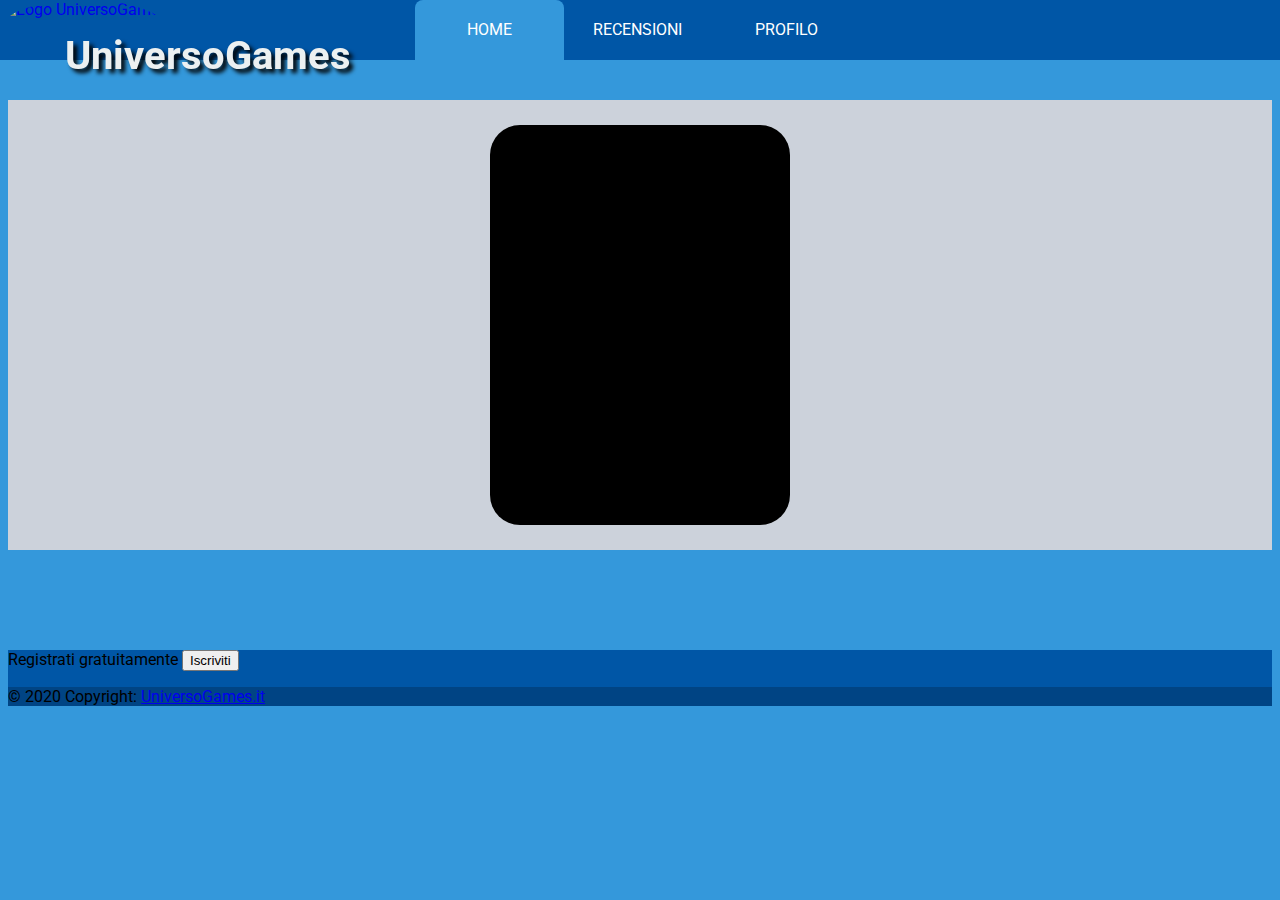
==== ProjectWork/cmsnewsrecensioni/target/classes/static/index.html @ a506a7b6 "Add files via upload" ====
<!DOCTYPE html>
<html lang="it">
  <head>
    <meta charset="UTF-8">
    <meta http-equiv="X-UA-Compatible" content="IE=edge">
    <meta name="viewport" content="width=device-width, initial-scale=1.0">
    <title>UniversoGames</title>
    <script src="https://cdn.jsdelivr.net/npm/@popperjs/core@2.11.5/dist/umd/popper.min.js" integrity="sha384-Xe+8cL9oJa6tN/veChSP7q+mnSPaj5Bcu9mPX5F5xIGE0DVittaqT5lorf0EI7Vk" crossorigin="anonymous"></script>
    <script src="bootstrap.min.js"></script>
    <script src="jquery-3.6.0.min.js"></script>
    <script src="jquery.collapser.min.js"></script>
    <script src="index.js"></script>
    <link href="bootstrap.min.css" rel="stylesheet">
    <link href="main.css" rel="stylesheet">
  </head>
  <body>
    <header>
      <a href="index.html">
        <img class="logoSito" src="images/logo.jpg" alt="Logo UniversoGames" title="Logo UniversoGames">
        <h1>UniversoGames</h1>
      </a>
      <nav>
        <a href="index.html">Home</a>
        <a href="recensioni.html">Recensioni</a>
        <a href="utente.html">Profilo</a>
        <div class="animation start-home"></div>
      </nav>
    </header>
    <main class="container">
      <!-- notizie -->
      <div class="album py-5 bg-light" id="containeroutput">
        <div class="container" id="output">
          <!-- <div class="card">
      			<img src="images/Call of Duty Vanguard 1 - Copertina.jpg" alt="">
            <div class="con-text">
              <h2>Notizia 1</h2>
              <p>categoria <button><a href="#" class="notiziaTitolo" data-id="1">Mostra di pi&ugrave;</a></button></p>
            </div>
      		</div> -->
          <div class="card shadow-sm">
            <img src="images/Call of Duty Vanguard 1 - Copertina.jpg" alt="">
            <div class="card-body">
              <p class="card-text">Notizia 1</a></p>
            </div>
          </div>
        </div>
      </div>
      <!-- dettaglio notizia -->
      <div id="notizia">
        <!-- <a href="#" id="back">Torna indietro</a>
        <h1>Notizia 1</h1>
        <img src="images/Call of Duty Vanguard 1 - Copertina.jpg" alt="">
        <p id="contenutonotizia">contenuto</p>
        <section class="carousel" aria-label="Gallery">
          <ol class="carousel__viewport">
            <li id="carousel__slide1" tabindex="1" class="carousel__slide">
              <img src="images/League of Legends 10.jpg">
              <div class="carousel__snapper"></div>
                <a href="#carousel__slide4" class="carousel__prev">Go to last slide</a>
                <a href="#carousel__slide2" class="carousel__next">Go to next slide</a>
            </li>
            <li id="carousel__slide2" tabindex="2" class="carousel__slide">
              <img src="images/League of Legends 9.jpg">
              <div class="carousel__snapper"></div>
              <a href="#carousel__slide1" class="carousel__prev">Go to previous slide</a>
              <a href="#carousel__slide3" class="carousel__next">Go to next slide</a>
            </li>
            <li id="carousel__slide3" tabindex="3" class="carousel__slide">
              <img src="images/League of Legends 8.jpg">
              <div class="carousel__snapper"></div>
              <a href="#carousel__slide2" class="carousel__prev">Go to previous slide</a>
              <a href="#carousel__slide4" class="carousel__next">Go to next slide</a>
            </li>
            <li id="carousel__slide4" tabindex="4" class="carousel__slide">
              <img src="images/League of Legends 7.jpg">
              <div class="carousel__snapper"></div>
              <a href="#carousel__slide3" class="carousel__prev">Go to previous slide</a>
              <a href="#carousel__slide1" class="carousel__next">Go to first slide</a>
            </li>
          </ol>
          <aside class="carousel__navigation">
            <ol class="carousel__navigation-list">
              <li class="carousel__navigation-item">
                <a href="#carousel__slide1" class="carousel__navigation-button">Go to slide 1</a>
              </li>
              <li class="carousel__navigation-item">
                <a href="#carousel__slide2" class="carousel__navigation-button">Go to slide 2</a>
              </li>
              <li class="carousel__navigation-item">
                <a href="#carousel__slide3" class="carousel__navigation-button">Go to slide 3</a>
              </li>
              <li class="carousel__navigation-item">
                <a href="#carousel__slide4" class="carousel__navigation-button">Go to slide 4</a>
              </li>
            </ol>
          </aside>
        </section>
        <p class="alignright"><span>categoria</span> - <span>data</span> - <span>autore</span></p> -->
      </div>
    </main>
    <footer class="text-center text-white">
      <div class="container p-4 pb-0">
        <section class="">
          <p class="d-flex justify-content-center align-items-center">
            <span class="me-3">Registrati gratuitamente</span>
            <a href="utente.html" >
            <button type="button" class="btn btn-outline-light btn-rounded">
             Iscriviti
            </button>
            </a>
          </p>
        </section>
      </div>
      <div class="text-center p-3 copyright">
        © 2020 Copyright:
        <a class="text-white" href="index.html">UniversoGames.it</a>
      </div>
    </footer>
  </body>
</html>
---- ProjectWork/cmsnewsrecensioni/target/classes/static/main.css ----
/*template*/
@import url('https://fonts.googleapis.com/css2?family=Roboto&display=swap');
*{
  box-sizing: border-box;
  -webkit-box-sizing: border-box;
  -moz-box-sizing: border-box;
}
body{
  font-family: 'Roboto', sans-serif;
  -webkit-font-smoothing: antialiased;
	font-size: 16px;
	background:#3498db;
}
header nav{
	position: relative;
	width: 450px;
	height: 60px;
	font-size: 0;
}
header nav a{
	line-height: 60px;
	height: 100%;
	font-size: 16px;
	display: inline-block;
	position: relative;
	z-index: 1;
	text-decoration: none;
	text-transform: uppercase;
	text-align: center;
	color: rgb(255,255,255);
	cursor: pointer;
}
header nav .animation{
	position: absolute;
	height: 100%;
	top: 0;
	z-index: 0;
	transition: all .5s ease 0s;
	border-radius: 8px 8px 0 0;
}
header nav a:nth-child(1),header nav a:nth-child(2),header nav a:nth-child(3){
	width: 33%;
}
header nav .start-home,header nav a:nth-child(1):hover~.animation{
	width: 33%;
	left: 0;
	background-color: #3498db;
}
header nav .start-recensioni,header nav a:nth-child(2):hover~.animation{
	width: 33%;
	left: 33%;
	background-color: #3498db;
}
header nav .start-profilo,header nav a:nth-child(3):hover~.animation{
	width: 33%;
	left: 66%;
	background-color: #3498db;
}
header{
	position: fixed;
	top: 0px;
	left: 0px;
  width: 100%;
  height: 60px;
  background: #0056A6;
  z-index: 9999;
}
header .logoSito{
	position: fixed;
	top: 0px;
	left: 0px;
  height: 60px;
  border-radius: 90%;
  z-index: 9999;
}
header h1{
	position: fixed;
	top: 5px;
	left: 65px;
	font-size: 40px;
	color: #ecf0f1;
	text-shadow: 4px 4px 4px #000000;
  z-index: 9999;
}
header nav{
	position: fixed;
	top: 0px;
	left: 50%;
	-ms-transform: translateX(-50%);
	transform: translateX(-50%);
  z-index: 9999;
}
.container{
	margin-top: 100px;
}
footer{
  background-color: #0056A6;
}
.copyright{
  background-color: rgba(0, 0, 0, 0.2);
}
/*notizie*/
#containeroutput{
  border-radius: 30px;
  background-color: #ccd2db !important;
}
.container#output{
  display: flex;
  flex-direction: row;
  flex-wrap: wrap;
  justify-content: space-around;
  align-content: space-around;
  align-items: stretch;
  margin-top: 0;
  background-color: #ccd2db;
}
.card{
  width: 300px;
  height: 400px;
  margin: 25px;
  background: #000;
  border-radius: 30px;
  overflow: hidden;
  position: relative;
  display: flex;
  align-items: center;
  justify-content: center;
  cursor: pointer;
  transition: all .25s ease;
  backface-visibility: hidden;
}
.card:hover{
  transform: scale(.9);
}
.card:hover:after{
  height: 280px;
}
.card:hover .con-text p{
  margin-bottom: Opx;
  opacity: 1;
}
.card:hover img{
  filter: brightness(40%) blur(3px);
  transform: scale(1.25) ;
}
.card:hover .ul{
  transform: translate(0);
  opacity: 1;
}
.card:after{
  width: 100%;
  content: '';
  left: 0px;
  bottom: Opx;
  height: 150px;
  position: absolute;
  z-index: 20;
  transition: all .25s ease;
}
.card img{
  height: 100%;
  z-index: 10;
  transition: all .25s ease;
  filter: brightness(40%);
}
.card .con-text{
  z-index: 30;
  position: absolute;
  bottom: Opx;
  color: #fff;
  padding: 20px;
  padding-bottom: 30px;
}
.card .con-text p{
  font-size:.8rem;
  opacity: 0;
  margin-bottom:-170px;
  transition: all .25s ease;
  display: flex;
  align-items: center;
  justify-content: flex-end;
  flex-direction: column;
}
.card .con-text p button{
  padding: 7px 17px;
  border-radius:12px;
  background: transparent;
  border: 2px solid #fff;
  color: #fff;
  margin-top: 10px;
  margin-left: auto;
  cursor: pointer;
  transition: all .25s ease;
  font-family: poppins;
  font-size:.75rem;
  outline: none;
}
.card .con-text p button:hover{
  background: #fff;
  color: #000;
}
img{
  max-width: 100%;
  object-fit: cover;
}
#notizia img{
	width: 100%;
}
.carousel img{
	width: auto;
	height: auto;
	max-height: 100%;
	max-width: 100%;
	position: relative;
	top: 50%;
	left: 50%;
	-ms-transform: translateX(-50%) translateY(-50%);
  transform: translateX(-50%) translateY(-50%);
}
.alignright{
	text-align: right;
}
/*carosello*/
@keyframes tonext{
  75%{
    left: 0;
  }
  95%{
    left: 100%;
  }
  98%{
    left: 100%;
  }
  99%{
    left: 0;
  }
}
@keyframes tostart{
  75%{
    left: 0;
  }
  95%{
    left: -300%;
  }
  98%{
    left: -300%;
  }
  99%{
    left: 0;
  }
}
@keyframes snap{
  96%{
    scroll-snap-align: center;
  }
  97%{
    scroll-snap-align: none;
  }
  99%{
    scroll-snap-align: none;
  }
  100%{
    scroll-snap-align: center;
  }
}
.carousel,.carousel__viewport{
  scrollbar-color: transparent transparent;
  scrollbar-width: 0px;
	 -ms-overflow-style: none;
}
.carousel::-webkit-scrollbar,.carousel__viewport::-webkit-scrollbar{
  width: 0;
}
.carousel::-webkit-scrollbar-trackz,.carousel__viewport::-webkit-scrollbar-trackz{
  background: transparent;
}
.carousel::-webkit-scrollbar-thumb,.carousel__viewport::-webkit-scrollbar-thumb{
  background: transparent;
  border: none;
}
.carousel{
  position: relative;
  padding-top: 75%;
  filter: drop-shadow(0 0 10px #0003);
  perspective: 100px;
}
.carousel ol,.carousel li{
  list-style: none;
  margin: 0;
  padding: 0;
}
.carousel__viewport{
  position: absolute;
  top: 0;
  right: 0;
  bottom: 0;
  left: 0;
  display: flex;
  overflow-x: scroll;
  counter-reset: item;
  scroll-behavior: smooth;
  scroll-snap-type: x mandatory;
}
.carousel__slide{
  position: relative;
  flex: 0 0 100%;
  width: 100%;
  counter-increment: item;
}
.carousel__snapper{
  position: absolute;
  top: 0;
  left: 0;
  width: 100%;
  height: 100%;
  scroll-snap-align: center;
}
@media (hover: hover){
  .carousel__snapper{
    animation-name: tonext,snap;
    animation-timing-function: ease;
    animation-duration: 4s;
    animation-iteration-count: infinite;
  }
  .carousel__slide:last-child .carousel__snapper{
    animation-name: tostart,snap;
  }
}
@media (prefers-reduced-motion: reduce){
  .carousel__snapper{
    animation-name: none;
  }
}
.carousel:hover .carousel__snapper,.carousel:focus-within .carousel__snapper{
  animation-name: none;
}
.carousel__navigation{
  position: absolute;
  right: 0;
  bottom: 0;
  left: 0;
  text-align: center;
}
.carousel__navigation-list,.carousel__navigation-item{
  display: inline-block;
}
.carousel__navigation-button{
  display: inline;
  width: 1.5rem;
  height: 1.5rem;
  background-color: #333;
  background-clip: content-box;
  border: 0.25rem solid transparent;
  border-radius: 80%;
  font-size: 0;
  transition: transform 0.1s;
}
.carousel::before,.carousel::after,.carousel__prev,.carousel__next{
  position: absolute;
  top: 0;
  margin-top: 37.5%;
  width: 4rem;
  height: 4rem;
  transform: translateY(-50%);
  border-radius: 50%;
  font-size: 0;
  outline: 0;
}
.carousel::before,.carousel__prev{
  left: -1rem;
}
.carousel::after,.carousel__next{
  right: -1rem;
}
.carousel::before,.carousel::after{
  content: '';
  z-index: 1;
  background-color: #333;
  background-size: 1.5rem 1.5rem;
  background-repeat: no-repeat;
  background-position: center center;
  color: #fff;
  line-height: 4rem;
  text-align: center;
  pointer-events: none;
}
.carousel::before{
  background-image: url("data:image/svg+xml,%3Csvg viewBox='0 0 100 100' xmlns='http://www.w3.org/2000/svg'%3E%3Cpolygon points='0,50 80,100 80,0' fill='%23fff'/%3E%3C/svg%3E");
}
.carousel::after{
  background-image: url("data:image/svg+xml,%3Csvg viewBox='0 0 100 100' xmlns='http://www.w3.org/2000/svg'%3E%3Cpolygon points='100,50 20,100 20,0' fill='%23fff'/%3E%3C/svg%3E");
}
/*login singin*/
.flex-container{
  display: flex;
  flex-direction: row;
  flex-wrap: wrap;
  justify-content: space-around;
  align-content: space-around;
  align-items: stretch;
}
.card.text-center{
  width: 350px;
  margin: 25px;
}
.loginsingin input{
  width: 300px;
  height: 30px;
}
.loginsinginButton{
  width: 100px;
  height: 40px;
}
button {
	border-radius: revert;
	appearance: auto;
	-webkit-appearance: auto;
}
/*gestione notizie recensioni*/
textarea{
	min-height: 100px;
	width: 100%;
}
.gestione img{
	width: auto;
	height: auto;
	max-width: 100px;
	max-height: 100px;
}
/*tabella gestione notizie recensioni*/
.table-wrapper{
  margin: 10px 0px 70px;
  box-shadow: 0px 35px 50px rgba( 0,0,0,0.2 );
}
.fl-table{
  border-radius: 5px;
  font-weight: normal;
  border: none;
  border-collapse: collapse;
  width: 100%;
  max-width: 100%;
  background-color: white;
}
.fl-table td,.fl-table th{
  text-align: center;
  padding: 8px;
}
.fl-table td{
  border-right: 1px solid #f8f8f8;
}
.fl-table thead th{
  color: #ffffff;
  background:#324960;
}
.fl-table thead th:nth-child(odd){
  color: #ffffff;
  background: #324960;
}
.fl-table tr:nth-child(even){
  background: #e2e1e1;
}
@media (max-width: 767px){
  .fl-table{
    display: block;
    width: 100%;
  }
  .table-wrapper:before{
    content: "Scroll horizontally >";
    display: block;
    text-align: right;
    color: white;
    padding: 0 0 10px;
  }
  .fl-table thead,.fl-table tbody,.fl-table thead th{
    display: block;
  }
  .fl-table thead th:last-child{
    border-bottom: none;
  }
  .fl-table thead{
    float: left;
  }
  .fl-table tbody{
    width: auto;
    position: relative;
    overflow-x: auto;
  }
  .fl-table td,.fl-table th{
    padding: 20px .625em .625em .625em;
    height: 60px;
    vertical-align: middle;
    box-sizing: border-box;
    overflow-x: hidden;
    overflow-y: auto;
    width: 120px;
    text-overflow: ellipsis;
  }
  .fl-table thead th{
    text-align: left;
    border-bottom: 1px solid #f7f7f9;
  }
  .fl-table tbody tr{
    display: table-cell;
  }
  .fl-table tbody tr:nth-child(odd){
    background: none;
  }
  .fl-table tr:nth-child(even){
    background: transparent;
  }
  .fl-table tr td:nth-child(odd){
    background: #F8F8F8;
    border-right: 1px solid #E6E4E4;
  }
  .fl-table tr td:nth-child(even){
    border-right: 1px solid #E6E4E4;
  }
  .fl-table tbody td{
    display: block;
    text-align: center;
  }
}
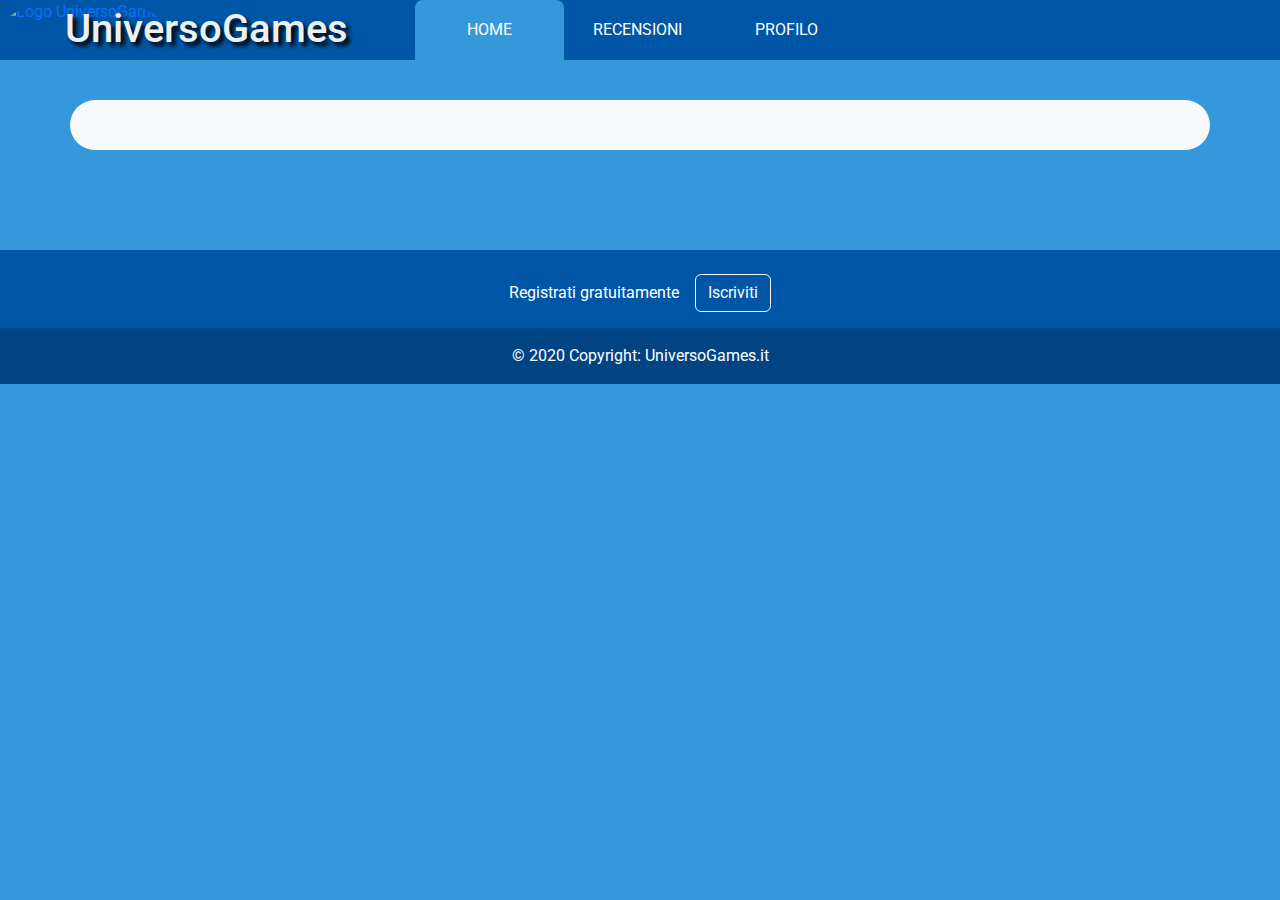
==== commit b1a3b19b: "Add files via upload" ====
--- a/ProjectWork/cmsnewsrecensioni/target/classes/static/index.html
+++ b/ProjectWork/cmsnewsrecensioni/target/classes/static/index.html
@@ -6,12 +6,12 @@
     <meta name="viewport" content="width=device-width, initial-scale=1.0">
     <title>UniversoGames</title>
     <script src="https://cdn.jsdelivr.net/npm/@popperjs/core@2.11.5/dist/umd/popper.min.js" integrity="sha384-Xe+8cL9oJa6tN/veChSP7q+mnSPaj5Bcu9mPX5F5xIGE0DVittaqT5lorf0EI7Vk" crossorigin="anonymous"></script>
-    <script src="bootstrap.min.js"></script>
-    <script src="jquery-3.6.0.min.js"></script>
-    <script src="jquery.collapser.min.js"></script>
-    <script src="index.js"></script>
-    <link href="bootstrap.min.css" rel="stylesheet">
-    <link href="main.css" rel="stylesheet">
+    <script src="script/bootstrap.min.js"></script>
+    <script src="script/jquery-3.6.0.min.js"></script>
+    <script src="script/jquery.collapser.min.js"></script>
+    <script src="script/index.js"></script>
+    <link href="style/bootstrap.min.css" rel="stylesheet">
+    <link href="style/main.css" rel="stylesheet">
   </head>
   <body>
     <header>
@@ -22,7 +22,7 @@
       <nav>
         <a href="index.html">Home</a>
         <a href="recensioni.html">Recensioni</a>
-        <a href="utente.html">Profilo</a>
+        <a href="gestione.html">Profilo</a>
         <div class="animation start-home"></div>
       </nav>
     </header>
@@ -34,7 +34,7 @@
       			<img src="images/Call of Duty Vanguard 1 - Copertina.jpg" alt="">
             <div class="con-text">
               <h2>Notizia 1</h2>
-              <p>categoria <button><a href="#" class="notiziaTitolo" data-id="1">Mostra di pi&ugrave;</a></button></p>
+              <p>categoria <button><a href="#" class="notiziaTitolo" data-id="1"><button>Mostra di pi&ugrave;</button></a></button></p>
             </div>
       		</div> -->
           <div class="card shadow-sm">
@@ -46,55 +46,57 @@
         </div>
       </div>
       <!-- dettaglio notizia -->
-      <div id="notizia">
-        <!-- <a href="#" id="back">Torna indietro</a>
+      <div id="notizia" class="bg-light">
+        <!-- <a href="index.html" id="back">Torna indietro</a>
         <h1>Notizia 1</h1>
         <img src="images/Call of Duty Vanguard 1 - Copertina.jpg" alt="">
         <p id="contenutonotizia">contenuto</p>
-        <section class="carousel" aria-label="Gallery">
-          <ol class="carousel__viewport">
-            <li id="carousel__slide1" tabindex="1" class="carousel__slide">
-              <img src="images/League of Legends 10.jpg">
-              <div class="carousel__snapper"></div>
-                <a href="#carousel__slide4" class="carousel__prev">Go to last slide</a>
-                <a href="#carousel__slide2" class="carousel__next">Go to next slide</a>
-            </li>
-            <li id="carousel__slide2" tabindex="2" class="carousel__slide">
-              <img src="images/League of Legends 9.jpg">
-              <div class="carousel__snapper"></div>
-              <a href="#carousel__slide1" class="carousel__prev">Go to previous slide</a>
-              <a href="#carousel__slide3" class="carousel__next">Go to next slide</a>
-            </li>
-            <li id="carousel__slide3" tabindex="3" class="carousel__slide">
-              <img src="images/League of Legends 8.jpg">
-              <div class="carousel__snapper"></div>
-              <a href="#carousel__slide2" class="carousel__prev">Go to previous slide</a>
-              <a href="#carousel__slide4" class="carousel__next">Go to next slide</a>
-            </li>
-            <li id="carousel__slide4" tabindex="4" class="carousel__slide">
-              <img src="images/League of Legends 7.jpg">
-              <div class="carousel__snapper"></div>
-              <a href="#carousel__slide3" class="carousel__prev">Go to previous slide</a>
-              <a href="#carousel__slide1" class="carousel__next">Go to first slide</a>
-            </li>
-          </ol>
-          <aside class="carousel__navigation">
-            <ol class="carousel__navigation-list">
-              <li class="carousel__navigation-item">
-                <a href="#carousel__slide1" class="carousel__navigation-button">Go to slide 1</a>
+        <div class="wrappercarosel">
+          <section class="carousel" aria-label="Gallery">
+            <ol class="carousel__viewport">
+              <li id="carousel__slide1" tabindex="1" class="carousel__slide">
+                <img src="images/League of Legends 10.jpg">
+                <div class="carousel__snapper"></div>
+                  <a href="#carousel__slide4" class="carousel__prev">Go to last slide</a>
+                  <a href="#carousel__slide2" class="carousel__next">Go to next slide</a>
               </li>
-              <li class="carousel__navigation-item">
-                <a href="#carousel__slide2" class="carousel__navigation-button">Go to slide 2</a>
+              <li id="carousel__slide2" tabindex="2" class="carousel__slide">
+                <img src="images/League of Legends 9.jpg">
+                <div class="carousel__snapper"></div>
+                <a href="#carousel__slide1" class="carousel__prev">Go to previous slide</a>
+                <a href="#carousel__slide3" class="carousel__next">Go to next slide</a>
               </li>
-              <li class="carousel__navigation-item">
-                <a href="#carousel__slide3" class="carousel__navigation-button">Go to slide 3</a>
+              <li id="carousel__slide3" tabindex="3" class="carousel__slide">
+                <img src="images/League of Legends 8.jpg">
+                <div class="carousel__snapper"></div>
+                <a href="#carousel__slide2" class="carousel__prev">Go to previous slide</a>
+                <a href="#carousel__slide4" class="carousel__next">Go to next slide</a>
               </li>
-              <li class="carousel__navigation-item">
-                <a href="#carousel__slide4" class="carousel__navigation-button">Go to slide 4</a>
+              <li id="carousel__slide4" tabindex="4" class="carousel__slide">
+                <img src="images/League of Legends 7.jpg">
+                <div class="carousel__snapper"></div>
+                <a href="#carousel__slide3" class="carousel__prev">Go to previous slide</a>
+                <a href="#carousel__slide1" class="carousel__next">Go to first slide</a>
               </li>
             </ol>
-          </aside>
-        </section>
+            <aside class="carousel__navigation">
+              <ol class="carousel__navigation-list">
+                <li class="carousel__navigation-item">
+                  <a href="#carousel__slide1" class="carousel__navigation-button">Go to slide 1</a>
+                </li>
+                <li class="carousel__navigation-item">
+                  <a href="#carousel__slide2" class="carousel__navigation-button">Go to slide 2</a>
+                </li>
+                <li class="carousel__navigation-item">
+                  <a href="#carousel__slide3" class="carousel__navigation-button">Go to slide 3</a>
+                </li>
+                <li class="carousel__navigation-item">
+                  <a href="#carousel__slide4" class="carousel__navigation-button">Go to slide 4</a>
+                </li>
+              </ol>
+            </aside>
+          </section>
+        </div>
         <p class="alignright"><span>categoria</span> - <span>data</span> - <span>autore</span></p> -->
       </div>
     </main>
--- a/ProjectWork/cmsnewsrecensioni/target/classes/static/style/main.css
+++ b/ProjectWork/cmsnewsrecensioni/target/classes/static/style/main.css
@@ -0,0 +1,700 @@
+/*template*/
+@import url('https://fonts.googleapis.com/css2?family=Roboto&display=swap');
+*{
+  box-sizing: border-box;
+  -webkit-box-sizing: border-box;
+  -moz-box-sizing: border-box;
+}
+body{
+  font-family: 'Roboto', sans-serif;
+  -webkit-font-smoothing: antialiased;
+	font-size: 16px;
+	background:#3498db;
+}
+a{
+  text-decoration: none;
+}
+header nav{
+	position: relative;
+	width: 450px;
+	height: 60px;
+	font-size: 0;
+}
+header nav a{
+	line-height: 60px;
+	height: 100%;
+	font-size: 16px;
+	display: inline-block;
+	position: relative;
+	z-index: 1;
+	text-decoration: none;
+	text-transform: uppercase;
+	text-align: center;
+	color: rgb(255,255,255);
+	cursor: pointer;
+}
+header nav .animation{
+	position: absolute;
+	height: 100%;
+	top: 0;
+	z-index: 0;
+	transition: all .5s ease 0s;
+	border-radius: 8px 8px 0 0;
+}
+header nav a:nth-child(1),header nav a:nth-child(2),header nav a:nth-child(3){
+	width: 33%;
+}
+header nav .start-home,header nav a:nth-child(1):hover~.animation{
+	width: 33%;
+	left: 0;
+	background-color: #3498db;
+}
+header nav .start-recensioni,header nav a:nth-child(2):hover~.animation{
+	width: 33%;
+	left: 33%;
+	background-color: #3498db;
+}
+header nav .start-profilo,header nav a:nth-child(3):hover~.animation{
+	width: 33%;
+	left: 66%;
+	background-color: #3498db;
+}
+header{
+	position: fixed;
+	top: 0px;
+	left: 0px;
+  width: 100%;
+  height: 60px;
+  background: #0056A6;
+  z-index: 9999;
+}
+header .logoSito{
+	position: fixed;
+	top: 0px;
+	left: 0px;
+  height: 60px;
+  border-radius: 90%;
+  z-index: 9999;
+}
+header h1{
+	position: fixed;
+	top: 5px;
+	left: 65px;
+	font-size: 40px;
+	color: #ecf0f1;
+	text-shadow: 4px 4px 4px #000000;
+  z-index: 9999;
+}
+@media (max-width: 1150px) {
+  header h1{
+    display: none;
+  }
+}
+header nav{
+	position: fixed;
+	top: 0px;
+	left: 50%;
+	-ms-transform: translateX(-50%);
+	transform: translateX(-50%);
+  z-index: 9999;
+}
+.container{
+	margin-top: 100px;
+}
+footer{
+  background-color: #0056A6;
+}
+.copyright{
+  background-color: rgba(0, 0, 0, 0.2);
+}
+/*notizie*/
+#containeroutput{
+  border-radius: 30px;
+  background-color: #ccd2db;
+}
+.container#output{
+  display: flex;
+  flex-direction: row;
+  flex-wrap: wrap;
+  justify-content: space-around;
+  align-content: space-around;
+  align-items: stretch;
+  margin-top: 0;
+}
+.py-5{
+  padding-top: 0 !important;
+  padding-bottom: 0 !important;
+}
+.container{
+  padding-right: 0;
+  padding-left: 0;
+}
+.card{
+  width: 300px;
+  height: 400px;
+  margin: 25px;
+  background: #000;
+  border-radius: 30px;
+  overflow: hidden;
+  position: relative;
+  display: flex;
+  align-items: center;
+  justify-content: center;
+  cursor: pointer;
+  transition: all .25s ease;
+  backface-visibility: hidden;
+}
+.card:hover{
+  transform: scale(.9);
+}
+.card:hover:after{
+  height: 280px;
+}
+.card:hover .con-text p{
+  margin-bottom: Opx;
+  opacity: 1;
+}
+.card:hover img{
+  filter: brightness(40%) blur(3px);
+  transform: scale(1.25) ;
+}
+.card:hover .ul{
+  transform: translate(0);
+  opacity: 1;
+}
+.card:after{
+  width: 100%;
+  content: '';
+  left: 0px;
+  bottom: Opx;
+  height: 150px;
+  position: absolute;
+  z-index: 20;
+  transition: all .25s ease;
+}
+.card img{
+  height: 100%;
+  z-index: 10;
+  transition: all .25s ease;
+  filter: brightness(40%);
+}
+.card .con-text{
+  z-index: 30;
+  position: absolute;
+  bottom: Opx;
+  color: #fff;
+  padding: 20px;
+  padding-bottom: 30px;
+}
+.card .con-text p{
+  opacity: 0;
+  transition: all .25s ease;
+  display: flex;
+  align-items: center;
+  justify-content: flex-end;
+  flex-direction: column;
+}
+.card .con-text p button{
+  padding: 7px 17px;
+  border-radius:12px;
+  background: transparent;
+  border: 2px solid #fff;
+  color: #fff;
+  margin-top: 10px;
+  margin-left: auto;
+  cursor: pointer;
+  transition: all .25s ease;
+  outline: none;
+}
+.card .con-text p button:hover{
+  background: #fff;
+  color: #000;
+}
+img{
+  max-width: 100%;
+  object-fit: cover;
+}
+#notizia{
+  border-radius: 30px;
+  padding: 25px;
+}
+#notizia h1{
+  text-align: center;
+}
+#notizia img{
+	width: 350px;
+  margin: 25px auto;
+  display: block;
+}
+.wrappercarosel{
+  max-width: 350px;
+  margin: auto;
+}
+.carousel img{
+	width: auto;
+	height: auto;
+	max-height: 100%;
+	max-width: 100%;
+	position: relative;
+	top: 50%;
+	left: 50%;
+	-ms-transform: translateX(-50%) translateY(-50%);
+  transform: translateX(-50%) translateY(-50%);
+}
+.alignright{
+	text-align: right;
+}
+/*carosello*/
+@keyframes tonext{
+  75%{
+    left: 0;
+  }
+  95%{
+    left: 100%;
+  }
+  98%{
+    left: 100%;
+  }
+  99%{
+    left: 0;
+  }
+}
+@keyframes tostart{
+  75%{
+    left: 0;
+  }
+  95%{
+    left: -300%;
+  }
+  98%{
+    left: -300%;
+  }
+  99%{
+    left: 0;
+  }
+}
+@keyframes snap{
+  96%{
+    scroll-snap-align: center;
+  }
+  97%{
+    scroll-snap-align: none;
+  }
+  99%{
+    scroll-snap-align: none;
+  }
+  100%{
+    scroll-snap-align: center;
+  }
+}
+.carousel,.carousel__viewport{
+  scrollbar-color: transparent transparent;
+  scrollbar-width: 0px;
+	 -ms-overflow-style: none;
+}
+.carousel::-webkit-scrollbar,.carousel__viewport::-webkit-scrollbar{
+  width: 0;
+}
+.carousel::-webkit-scrollbar-trackz,.carousel__viewport::-webkit-scrollbar-trackz{
+  background: transparent;
+}
+.carousel::-webkit-scrollbar-thumb,.carousel__viewport::-webkit-scrollbar-thumb{
+  background: transparent;
+  border: none;
+}
+.carousel{
+  position: relative;
+  padding-top: 75%;
+  filter: drop-shadow(0 0 10px #0003);
+  perspective: 100px;
+}
+.carousel ol,.carousel li{
+  list-style: none;
+  margin: 0;
+  padding: 0;
+}
+.carousel__viewport{
+  position: absolute;
+  top: 0;
+  right: 0;
+  bottom: 0;
+  left: 0;
+  display: flex;
+  overflow-x: scroll;
+  counter-reset: item;
+  scroll-behavior: smooth;
+  scroll-snap-type: x mandatory;
+}
+.carousel__slide{
+  position: relative;
+  flex: 0 0 100%;
+  width: 100%;
+  counter-increment: item;
+}
+.carousel__snapper{
+  position: absolute;
+  top: 0;
+  left: 0;
+  width: 100%;
+  height: 100%;
+  scroll-snap-align: center;
+}
+@media (hover: hover){
+  .carousel__snapper{
+    animation-name: tonext,snap;
+    animation-timing-function: ease;
+    animation-duration: 4s;
+    animation-iteration-count: infinite;
+  }
+  .carousel__slide:last-child .carousel__snapper{
+    animation-name: tostart,snap;
+  }
+}
+@media (prefers-reduced-motion: reduce){
+  .carousel__snapper{
+    animation-name: none;
+  }
+}
+.carousel:hover .carousel__snapper,.carousel:focus-within .carousel__snapper{
+  animation-name: none;
+}
+.carousel__navigation{
+  position: absolute;
+  right: 0;
+  bottom: 0;
+  left: 0;
+  text-align: center;
+}
+.carousel__navigation-list,.carousel__navigation-item{
+  display: inline-block;
+}
+.carousel__navigation-button{
+  display: inline;
+  width: 1.5rem;
+  height: 1.5rem;
+  background-color: #333;
+  background-clip: content-box;
+  border: 0.25rem solid transparent;
+  border-radius: 80%;
+  font-size: 0;
+  transition: transform 0.1s;
+}
+.carousel::before,.carousel::after,.carousel__prev,.carousel__next{
+  position: absolute;
+  top: 0;
+  margin-top: 37.5%;
+  width: 4rem;
+  height: 4rem;
+  transform: translateY(-50%);
+  border-radius: 50%;
+  font-size: 0;
+  outline: 0;
+}
+.carousel::before,.carousel__prev{
+  left: -1rem;
+}
+.carousel::after,.carousel__next{
+  right: -1rem;
+}
+.carousel::before,.carousel::after{
+  content: '';
+  z-index: 1;
+  background-color: #333;
+  background-size: 1.5rem 1.5rem;
+  background-repeat: no-repeat;
+  background-position: center center;
+  color: #fff;
+  line-height: 4rem;
+  text-align: center;
+  pointer-events: none;
+}
+.carousel::before{
+  background-image: url("data:image/svg+xml,%3Csvg viewBox='0 0 100 100' xmlns='http://www.w3.org/2000/svg'%3E%3Cpolygon points='0,50 80,100 80,0' fill='%23fff'/%3E%3C/svg%3E");
+}
+.carousel::after{
+  background-image: url("data:image/svg+xml,%3Csvg viewBox='0 0 100 100' xmlns='http://www.w3.org/2000/svg'%3E%3Cpolygon points='100,50 20,100 20,0' fill='%23fff'/%3E%3C/svg%3E");
+}
+/*recensioni*/
+.bg-body.rounded{
+  border-radius: 30px !important;
+  padding: 25px !important;
+}
+/*login singin*/
+.login-wrap{
+	margin: 0;
+	color: #6a6f8c;
+	background: #c8c8c8;
+}
+.clearfix:after,.clearfix:before{
+  content: '';
+  display: table;
+}
+.clearfix:after{
+  clear: both;
+  display: block;
+}
+.login-wrap{
+	width: 100%;
+	margin: auto;
+	max-width: 525px;
+	min-height: 670px;
+	position: relative;
+	background: url(https://spacenerd.it/wp-content/uploads/2021/03/videogames-controller-1920x1080-1.jpg) no-repeat center;
+	box-shadow: 0 12px 15px 0 rgba(0,0,0,.24),0 17px 50px 0 rgba(0,0,0,.19);
+	border-radius: 30px;
+}
+.login-html{
+	width: 100%;
+	height: 100%;
+	position: absolute;
+	padding: 90px 70px 50px 70px;
+	background: rgba(40,57,101,.9);
+	border-radius: 30px;
+}
+.login-html .sign-in-htm{
+	top: 20%;
+	left: 0;
+	right: 0;
+	bottom: 0;
+	position: absolute;
+	transform: rotateY(180deg);
+	backface-visibility: hidden;
+	transition:all .4s linear;
+}
+.login-html .sign-up-htm{
+	top: 0;
+	left: 0;
+	right: 0;
+	bottom: 0;
+	position: absolute;
+	transform: rotateY(180deg);
+	backface-visibility: hidden;
+	transition: all .4s linear;
+}
+.login-html .sign-in,.login-html .sign-up,.login-form .group .check{
+	display: none;
+}
+.login-html .tab,.login-form .group .label,.login-form .group .button{
+	text-transform: uppercase;
+}
+.login-html .tab{
+	font-size: 22px;
+	margin-right: 15px;
+	padding-bottom: 5px;
+	margin: 0 15px 10px 0;
+	display: inline-block;
+	border-bottom: 2px solid transparent;
+}
+.login-html .sign-in:checked + .tab,.login-html .sign-up:checked + .tab{
+	color: #fff;
+	border-color: #1161ee;
+}
+.login-form{
+	min-height: 345px;
+	position: relative;
+	perspective: 1000px;
+	transform-style: preserve-3d;
+}
+.login-form .group{
+	margin-bottom: 15px;
+}
+.login-form .group .label,.login-form .group .input,.login-form .group .button{
+	width: 100%;
+	color: #fff;
+	display: block;
+}
+.login-form .group .input,.login-form .group .button{
+	border: none;
+	padding: 15px 20px;
+	border-radius: 25px;
+	background: rgba(255,255,255,.1);
+}
+.login-form .group input[data-type="password"]{
+	text-security: circle;
+	-webkit-text-security: circle;
+}
+.login-form .group .label{
+	color: #aaa;
+	font-size: 12px;
+}
+.login-form .group .button{
+	background: #1161ee;
+  margin-top: 50px;
+}
+.login-form .group label .icon{
+	width: 15px;
+	height: 15px;
+	border-radius: 2px;
+	position: relative;
+	display: inline-block;
+	background: rgba(255,255,255,.1);
+}
+.login-form .group label .icon:before,.login-form .group label .icon:after{
+	content: '';
+	width: 10px;
+	height: 2px;
+	background: #fff;
+	position: absolute;
+	transition: all .2s ease-in-out 0s;
+}
+.login-form .group label .icon:before{
+	left: 3px;
+	width: 5px;
+	bottom: 6px;
+	transform: scale(0) rotate(0);
+}
+.login-form .group label .icon:after{
+	top: 6px;
+	right: 0;
+	transform: scale(0) rotate(0);
+}
+.login-form .group .check:checked + label{
+	color: #fff;
+}
+.login-form .group .check:checked + label .icon{
+	background: #1161ee;
+}
+.login-form .group .check:checked + label .icon:before{
+	transform: scale(1) rotate(45deg);
+}
+.login-form .group .check:checked + label .icon:after{
+	transform: scale(1) rotate(-45deg);
+}
+.login-html .sign-in:checked + .tab + .sign-up + .tab + .login-form .sign-in-htm{
+	transform: rotate(0);
+}
+.login-html .sign-up:checked + .tab + .login-form .sign-up-htm{
+	transform: rotate(0);
+}
+.hr-login{
+	height: 2px;
+	margin: 60px 0 50px 0;
+	background: rgba(255,255,255,.2);
+}
+.hr-signin{
+	height: 2px;
+	margin: 10px 0 50px 0;
+	background: rgba(255,255,255,.2);
+}
+.foot-lnk{
+	text-align: center;
+}
+/*gestione notizie recensioni*/
+.gestione .notizie{
+  border-radius: 30px;
+  padding: 25px;
+  margin-bottom: 25px;
+}
+.gestione .recensioni{
+  border-radius: 30px;
+  padding: 25px;
+  margin-top: 25px;
+}
+textarea{
+	min-height: 100px;
+	width: 100%;
+}
+button {
+	border-radius: revert;
+	appearance: auto;
+	-webkit-appearance: auto;
+}
+.gestione img{
+	width: auto;
+	height: auto;
+	max-width: 100px;
+	max-height: 100px;
+}
+/*tabella gestione notizie recensioni*/
+.table-wrapper{
+  margin: 10px 0px 70px;
+  box-shadow: 0px 35px 50px rgba( 0,0,0,0.2 );
+}
+.fl-table{
+  border-radius: 5px;
+  font-weight: normal;
+  border: none;
+  border-collapse: collapse;
+  width: 100%;
+  max-width: 100%;
+  background-color: white;
+}
+.fl-table td,.fl-table th{
+  text-align: center;
+  padding: 8px;
+}
+.fl-table td{
+  border-right: 1px solid #f8f8f8;
+}
+.fl-table thead th{
+  color: #ffffff;
+  background:#324960;
+}
+.fl-table thead th:nth-child(odd){
+  color: #ffffff;
+  background: #324960;
+}
+.fl-table tr:nth-child(even){
+  background: #e2e1e1;
+}
+@media (max-width: 767px){
+  .fl-table{
+    display: block;
+    width: 100%;
+  }
+  .table-wrapper:before{
+    content: "Scroll horizontally >";
+    display: block;
+    text-align: right;
+    color: white;
+    padding: 0 0 10px;
+  }
+  .fl-table thead,.fl-table tbody,.fl-table thead th{
+    display: block;
+  }
+  .fl-table thead th:last-child{
+    border-bottom: none;
+  }
+  .fl-table thead{
+    float: left;
+  }
+  .fl-table tbody{
+    width: auto;
+    position: relative;
+    overflow-x: auto;
+  }
+  .fl-table td,.fl-table th{
+    padding: 20px .625em .625em .625em;
+    height: 60px;
+    vertical-align: middle;
+    box-sizing: border-box;
+    overflow-x: hidden;
+    overflow-y: auto;
+    width: 120px;
+    text-overflow: ellipsis;
+  }
+  .fl-table thead th{
+    text-align: left;
+    border-bottom: 1px solid #f7f7f9;
+  }
+  .fl-table tbody tr{
+    display: table-cell;
+  }
+  .fl-table tbody tr:nth-child(odd){
+    background: none;
+  }
+  .fl-table tr:nth-child(even){
+    background: transparent;
+  }
+  .fl-table tr td:nth-child(odd){
+    background: #F8F8F8;
+    border-right: 1px solid #E6E4E4;
+  }
+  .fl-table tr td:nth-child(even){
+    border-right: 1px solid #E6E4E4;
+  }
+  .fl-table tbody td{
+    display: block;
+    text-align: center;
+  }
+}
